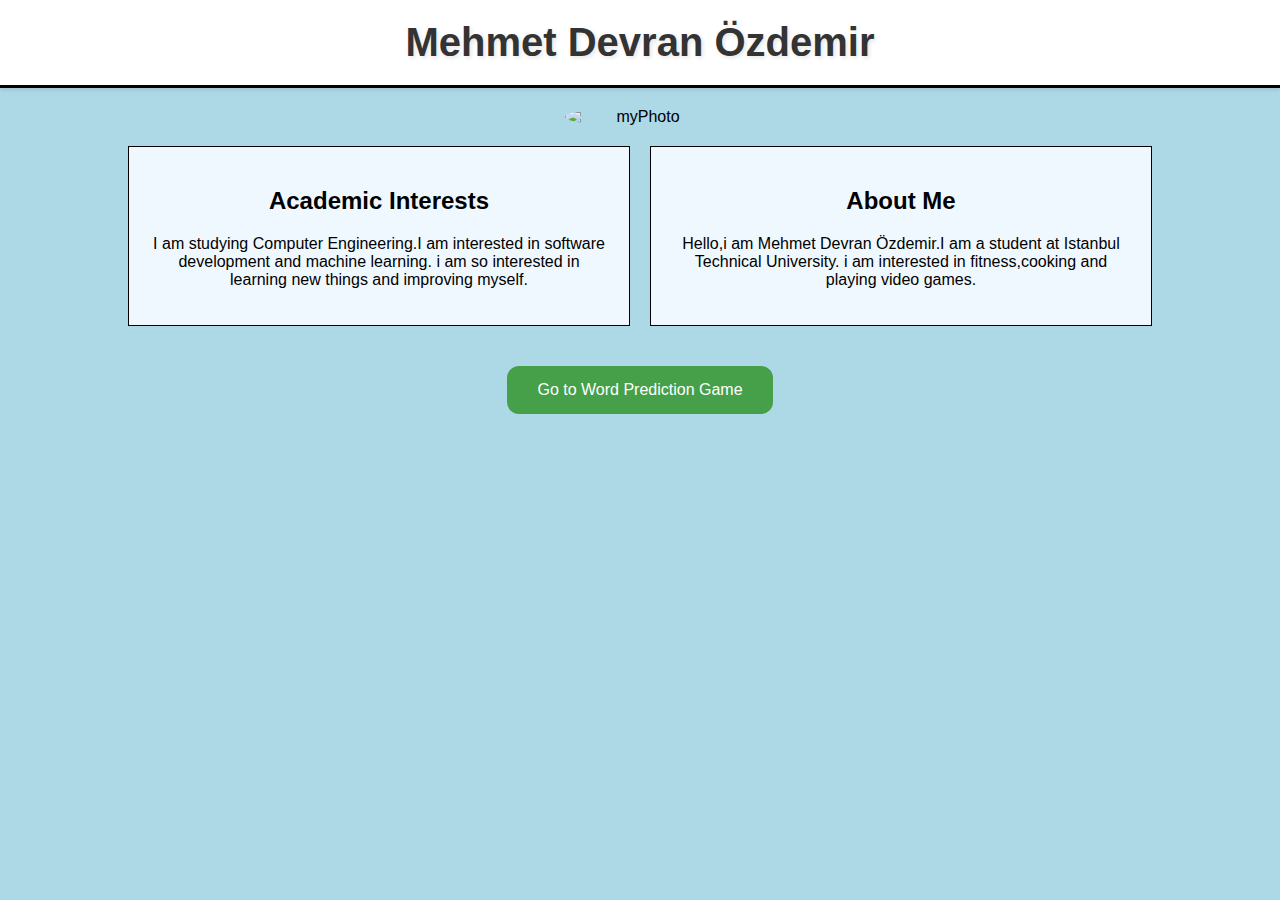
==== index.html @ cb9820f8 "first commit" ====
<!DOCTYPE html>
<html lang="en">
<head>
    <meta charset="UTF-8">
    <meta name="viewport" content="width=device-width, initial-scale=1.0">
    <title>About Me</title>
    <link rel="stylesheet" href="style.css">
</head>
<body>
    <header>
        <h1>Mehmet Devran Özdemir</h1>
    </header>
    
    <section class="about">
        <img src="./profile.jpg" alt="myPhoto" class="profile-pic">
        <div class="info-container">
            <div class="academic-interests">
                <h2>Academic Interests</h2>
                <p>I am studying Computer Engineering.I am interested in software development and machine learning.
                    i am so interested in learning new things and improving myself.</p>
            </div>

            <div class="biography">
                <h2>About Me</h2>
                <p>Hello,i am Mehmet Devran Özdemir.I am a student at Istanbul Technical University.
                    i am interested in fitness,cooking and playing video games.
                    
                </p>
            </div>

        </div>

    </section>
        <button id="gameButton" onclick="goToGame()">Go to Word Prediction Game</button>
      </section>

      <!-- 
    <div class="wrapper">
        <div class="center-line">
          <a href="#" class="scroll-icon"><i class="fas fa-caret-up"></i></a>
        </div>

        <div class="row row-1">
          <section>
            <i class="icon fas fa-home"></i>
            <div class="details">
              <span class="title">Highschool </span>
              <span>1st Jan 2021</span>
            </div>
            <p>Lorem ipsum dolor sit ameters consectetur adipisicing elit. Sed qui veroes praesentium maiores, sint eos vero sapiente voluptas debitis dicta dolore.</p>
          </section>
        </div>

        <div class="row row-2">
          <section>
            <i class="icon fas fa-star"></i>
            <div class="details">
              <span class="title">Title of Section 2</span>
              <span>2nd Jan 2021</span>
            </div>
            <p>Lorem ipsum dolor sit ameters consectetur adipisicing elit. Sed qui veroes praesentium maiores, sint eos vero sapiente voluptas debitis dicta dolore.</p>
          </section>
        </div>

        <div class="row row-1">
          <section>
            <i class="icon fas fa-rocket"></i>
            <div class="details">
              <span class="title">Title of Section 3</span>
              <span>3rd Jan 2021</span>
            </div>
            <p>Lorem ipsum dolor sit ameters consectetur adipisicing elit. Sed qui veroes praesentium maiores, sint eos vero sapiente voluptas debitis dicta dolore.</p>
          </section>
        </div>

        <div class="row row-2">
          <section>
            <i class="icon fas fa-globe"></i>
            <div class="details">
              <span class="title">Title of Section 4</span>
              <span>4th Jan 2021</span>
            </div>
            <p>Lorem ipsum dolor sit ameters consectetur adipisicing elit. Sed qui veroes praesentium maiores, sint eos vero sapiente voluptas debitis dicta dolore.</p>
          </section>
        </div>
        
        <div class="row row-1">
          <section>
            <i class="icon fas fa-paper-plane"></i>
            <div class="details">
              <span class="title">Title of Section 5</span>
              <span>5th Jan 2021</span>
            </div>
            <p>Lorem ipsum dolor sit ameters consectetur adipisicing elit. Sed qui veroes praesentium maiores, sint eos vero sapiente voluptas debitis dicta dolore.</p>
          </section>
        </div>
        Game Section -->
    <script src="script.js"></script>
</body>
</html>
---- style.css ----
body {
    font-family: Arial, sans-serif;
    text-align: center;
    background-color: lightblue; /* Set the background color for the entire page */
    margin: 0;
    padding: 0;
}

header {
    top: 0;
    width: 100%;
    background-color: white; /* Keep the header background white */
    padding: 20px 0;
    border-bottom: 3px solid #000;
    box-shadow: 0 2px 4px rgba(0, 0, 0, 0.1);
}

header h1 {
    margin: 0;
    font-size: 2.5em;
    color: #333;
    text-shadow: 2px 2px 4px rgba(0, 0, 0, 0.1);
    font-weight: bold;
}

hr {
    margin-top: 80px; /* Adjust based on header height */
}


.profile-pic {
    display: block;
    margin: 20px auto;
    width: 150px; /* Adjust size as needed */
    height: auto;
    border-radius: 50%;
}

.info-container {
    display: flex;
    justify-content: center;
    gap: 20px;
    margin: 20px auto;
    width: 80%;
}

.academic-interests, .biography {
    flex: 1;
    border: 1px solid #000;
    padding: 20px;
    background-color: #f0f8ff; /* Light cyan background for the boxes */
}

.academic-interests h2, .biography h2 {
    text-align: center;
}

#gameButton {
    background-color: #4CAF50; /* Green */
    border: none;
    color: white;
    padding: 15px 30px;
    text-align: center;
    text-decoration: none;
    display: inline-block;
    font-size: 16px;
    margin: 20px auto;
    cursor: pointer;
    border-radius: 12px;
}

#gameButton {
    background-color: #45a049;
}


/**
.wrapper{
    max-width: 1080px;
    margin: 50px auto;
    padding: 0 20px;
    position: relative;
  }
  .wrapper .center-line{
    position: absolute;
    height: 100%;
    width: 4px;
    background: #fff;
    left: 50%;
    top: 20px;
    transform: translateX(-50%);
  }
  .wrapper .row{
    display: flex;
  }
  .wrapper .row-1{
    justify-content: flex-start;
  }
  .wrapper .row-2{
    justify-content: flex-end;
  }
  .wrapper .row section{
    background: #fff;
    border-radius: 5px;
    width: calc(50% - 40px);
    padding: 20px;
    position: relative;
  }
  .wrapper .row section::before{
    position: absolute;
    content: "";
    height: 15px;
    width: 15px;
    background: #fff;
    top: 28px;
    z-index: -1;
    transform: rotate(45deg);
  }
  .row-1 section::before{
    right: -7px;
  }
  .row-2 section::before{
    left: -7px;
  }
  .row section .icon,
  .center-line .scroll-icon{
    position: absolute;
    background: #f2f2f2;
    height: 40px;
    width: 40px;
    text-align: center;
    line-height: 40px;
    border-radius: 50%;
    color: #ff7979;
    font-size: 17px;
    box-shadow: 0 0 0 4px #fff, inset 0 2px 0 rgba(0,0,0,0.08), 0 3px 0 4px rgba(0,0,0,0.05);
  }
  .center-line .scroll-icon{
    bottom: 0px;
    left: 50%;
    font-size: 25px;
    transform: translateX(-50%);
  }
  .row-1 section .icon{
    top: 15px;
    right: -60px;
  }
  .row-2 section .icon{
    top: 15px;
    left: -60px;
  }
  .row section .details,
  .row section .bottom{
    display: flex;
    align-items: center;
    justify-content: space-between;
  }
  .row section .details .title{
    font-size: 22px;
    font-weight: 600;
  }
  .row section p{
    margin: 10px 0 17px 0;
  }
 https://www.youtube.com/watch?v=-uzOuGlUfDQ **/
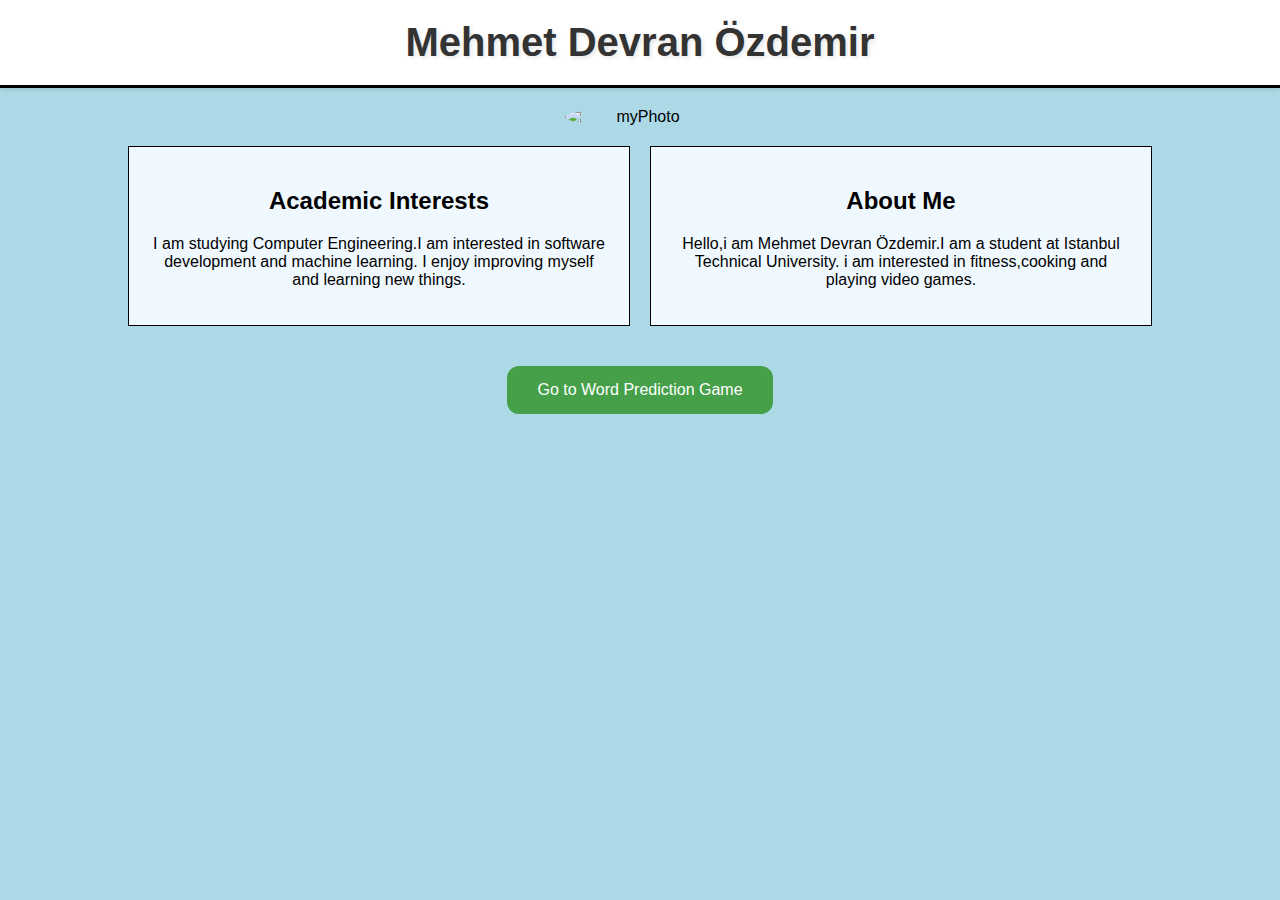
==== commit 45ceffbe: "files have been edited" ====
--- a/index.html
+++ b/index.html
@@ -12,12 +12,12 @@
     </header>
     
     <section class="about">
-        <img src="./profile.jpg" alt="myPhoto" class="profile-pic">
+        <img src="./Photos/profile.jpg" alt="myPhoto" class="profile-pic">
         <div class="info-container">
             <div class="academic-interests">
                 <h2>Academic Interests</h2>
                 <p>I am studying Computer Engineering.I am interested in software development and machine learning.
-                    i am so interested in learning new things and improving myself.</p>
+                  I enjoy improving myself and learning new things.</p>
             </div>
 
             <div class="biography">
@@ -34,67 +34,6 @@
         <button id="gameButton" onclick="goToGame()">Go to Word Prediction Game</button>
       </section>
 
-      <!-- 
-    <div class="wrapper">
-        <div class="center-line">
-          <a href="#" class="scroll-icon"><i class="fas fa-caret-up"></i></a>
-        </div>
-
-        <div class="row row-1">
-          <section>
-            <i class="icon fas fa-home"></i>
-            <div class="details">
-              <span class="title">Highschool </span>
-              <span>1st Jan 2021</span>
-            </div>
-            <p>Lorem ipsum dolor sit ameters consectetur adipisicing elit. Sed qui veroes praesentium maiores, sint eos vero sapiente voluptas debitis dicta dolore.</p>
-          </section>
-        </div>
-
-        <div class="row row-2">
-          <section>
-            <i class="icon fas fa-star"></i>
-            <div class="details">
-              <span class="title">Title of Section 2</span>
-              <span>2nd Jan 2021</span>
-            </div>
-            <p>Lorem ipsum dolor sit ameters consectetur adipisicing elit. Sed qui veroes praesentium maiores, sint eos vero sapiente voluptas debitis dicta dolore.</p>
-          </section>
-        </div>
-
-        <div class="row row-1">
-          <section>
-            <i class="icon fas fa-rocket"></i>
-            <div class="details">
-              <span class="title">Title of Section 3</span>
-              <span>3rd Jan 2021</span>
-            </div>
-            <p>Lorem ipsum dolor sit ameters consectetur adipisicing elit. Sed qui veroes praesentium maiores, sint eos vero sapiente voluptas debitis dicta dolore.</p>
-          </section>
-        </div>
-
-        <div class="row row-2">
-          <section>
-            <i class="icon fas fa-globe"></i>
-            <div class="details">
-              <span class="title">Title of Section 4</span>
-              <span>4th Jan 2021</span>
-            </div>
-            <p>Lorem ipsum dolor sit ameters consectetur adipisicing elit. Sed qui veroes praesentium maiores, sint eos vero sapiente voluptas debitis dicta dolore.</p>
-          </section>
-        </div>
-        
-        <div class="row row-1">
-          <section>
-            <i class="icon fas fa-paper-plane"></i>
-            <div class="details">
-              <span class="title">Title of Section 5</span>
-              <span>5th Jan 2021</span>
-            </div>
-            <p>Lorem ipsum dolor sit ameters consectetur adipisicing elit. Sed qui veroes praesentium maiores, sint eos vero sapiente voluptas debitis dicta dolore.</p>
-          </section>
-        </div>
-        Game Section -->
     <script src="script.js"></script>
 </body>
 </html>--- a/style.css
+++ b/style.css
@@ -1,7 +1,7 @@
 body {
     font-family: Arial, sans-serif;
     text-align: center;
-    background-color: lightblue; /* Set the background color for the entire page */
+    background-color: lightblue; 
     margin: 0;
     padding: 0;
 }
@@ -9,7 +9,7 @@
 header {
     top: 0;
     width: 100%;
-    background-color: white; /* Keep the header background white */
+    background-color: white; 
     padding: 20px 0;
     border-bottom: 3px solid #000;
     box-shadow: 0 2px 4px rgba(0, 0, 0, 0.1);
@@ -24,14 +24,14 @@
 }
 
 hr {
-    margin-top: 80px; /* Adjust based on header height */
+    margin-top: 80px;
 }
 
 
 .profile-pic {
     display: block;
     margin: 20px auto;
-    width: 150px; /* Adjust size as needed */
+    width: 150px;
     height: auto;
     border-radius: 50%;
 }
@@ -48,7 +48,7 @@
     flex: 1;
     border: 1px solid #000;
     padding: 20px;
-    background-color: #f0f8ff; /* Light cyan background for the boxes */
+    background-color: #f0f8ff; 
 }
 
 .academic-interests h2, .biography h2 {
@@ -56,7 +56,7 @@
 }
 
 #gameButton {
-    background-color: #4CAF50; /* Green */
+    background-color: #4CAF50; 
     border: none;
     color: white;
     padding: 15px 30px;
@@ -73,94 +73,4 @@
     background-color: #45a049;
 }
 
-
-/**
-.wrapper{
-    max-width: 1080px;
-    margin: 50px auto;
-    padding: 0 20px;
-    position: relative;
-  }
-  .wrapper .center-line{
-    position: absolute;
-    height: 100%;
-    width: 4px;
-    background: #fff;
-    left: 50%;
-    top: 20px;
-    transform: translateX(-50%);
-  }
-  .wrapper .row{
-    display: flex;
-  }
-  .wrapper .row-1{
-    justify-content: flex-start;
-  }
-  .wrapper .row-2{
-    justify-content: flex-end;
-  }
-  .wrapper .row section{
-    background: #fff;
-    border-radius: 5px;
-    width: calc(50% - 40px);
-    padding: 20px;
-    position: relative;
-  }
-  .wrapper .row section::before{
-    position: absolute;
-    content: "";
-    height: 15px;
-    width: 15px;
-    background: #fff;
-    top: 28px;
-    z-index: -1;
-    transform: rotate(45deg);
-  }
-  .row-1 section::before{
-    right: -7px;
-  }
-  .row-2 section::before{
-    left: -7px;
-  }
-  .row section .icon,
-  .center-line .scroll-icon{
-    position: absolute;
-    background: #f2f2f2;
-    height: 40px;
-    width: 40px;
-    text-align: center;
-    line-height: 40px;
-    border-radius: 50%;
-    color: #ff7979;
-    font-size: 17px;
-    box-shadow: 0 0 0 4px #fff, inset 0 2px 0 rgba(0,0,0,0.08), 0 3px 0 4px rgba(0,0,0,0.05);
-  }
-  .center-line .scroll-icon{
-    bottom: 0px;
-    left: 50%;
-    font-size: 25px;
-    transform: translateX(-50%);
-  }
-  .row-1 section .icon{
-    top: 15px;
-    right: -60px;
-  }
-  .row-2 section .icon{
-    top: 15px;
-    left: -60px;
-  }
-  .row section .details,
-  .row section .bottom{
-    display: flex;
-    align-items: center;
-    justify-content: space-between;
-  }
-  .row section .details .title{
-    font-size: 22px;
-    font-weight: 600;
-  }
-  .row section p{
-    margin: 10px 0 17px 0;
-  }
- https://www.youtube.com/watch?v=-uzOuGlUfDQ **/
   